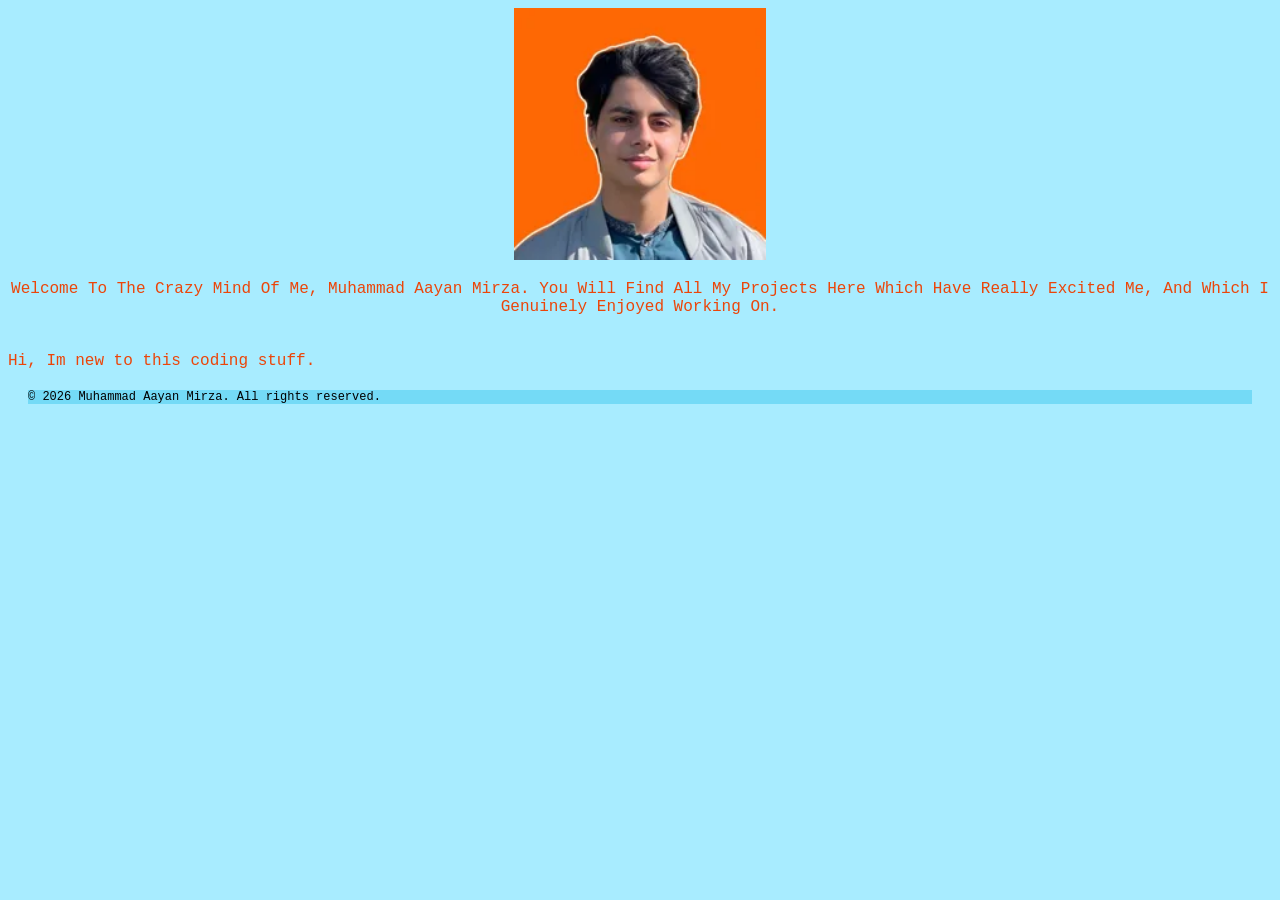
==== MaSite.html @ 113cd9b7 "Played around with css and htmll. coding is kinda fun!!" ====
<html lang="en">
<head>
    <meta charset="UTF-8">
    <meta name="viewport" content="width=device-width, initial-scale=1.0">
    <title>MuhammadAayanMirza</title>
    <link rel="stylesheet" href="Style.css">

</head>
<body>
<img class="img1" src="img1.jpeg.webp" alt="">


    <div class="text">
    
        Welcome To The Crazy Mind Of Me, Muhammad Aayan Mirza. 
        You Will Find All My Projects Here Which Have Really Excited Me, 
        And Which I Genuinely Enjoyed Working On.
    </div>

</body>
<br>
<br>
<div class="text2">
    Hi, Im new to this coding stuff. 
</div>


<div class="footer">
    <p>© 2026 Muhammad Aayan Mirza. All rights reserved.</p>
</div>

</html>
---- Style.css ----
.footer {
    font-size: 12px;
    font-family: 'Courier New', Courier, monospace;
    color: hsl(0, 0%, 0%);
    background-color: hsl(193, 88%, 71%);
    margin:20px;
}
body {
    font-family: 'Courier New', Courier, monospace;
    background-color: hsl(193, 100%, 83%);
    color: hsl(16, 93%, 48%);

}
.text {
    text-align: center;
}

.img1 {
    display: block;
    margin-left: auto;
    margin-right: auto;
    width: 20%;
    margin-bottom: 20px
}
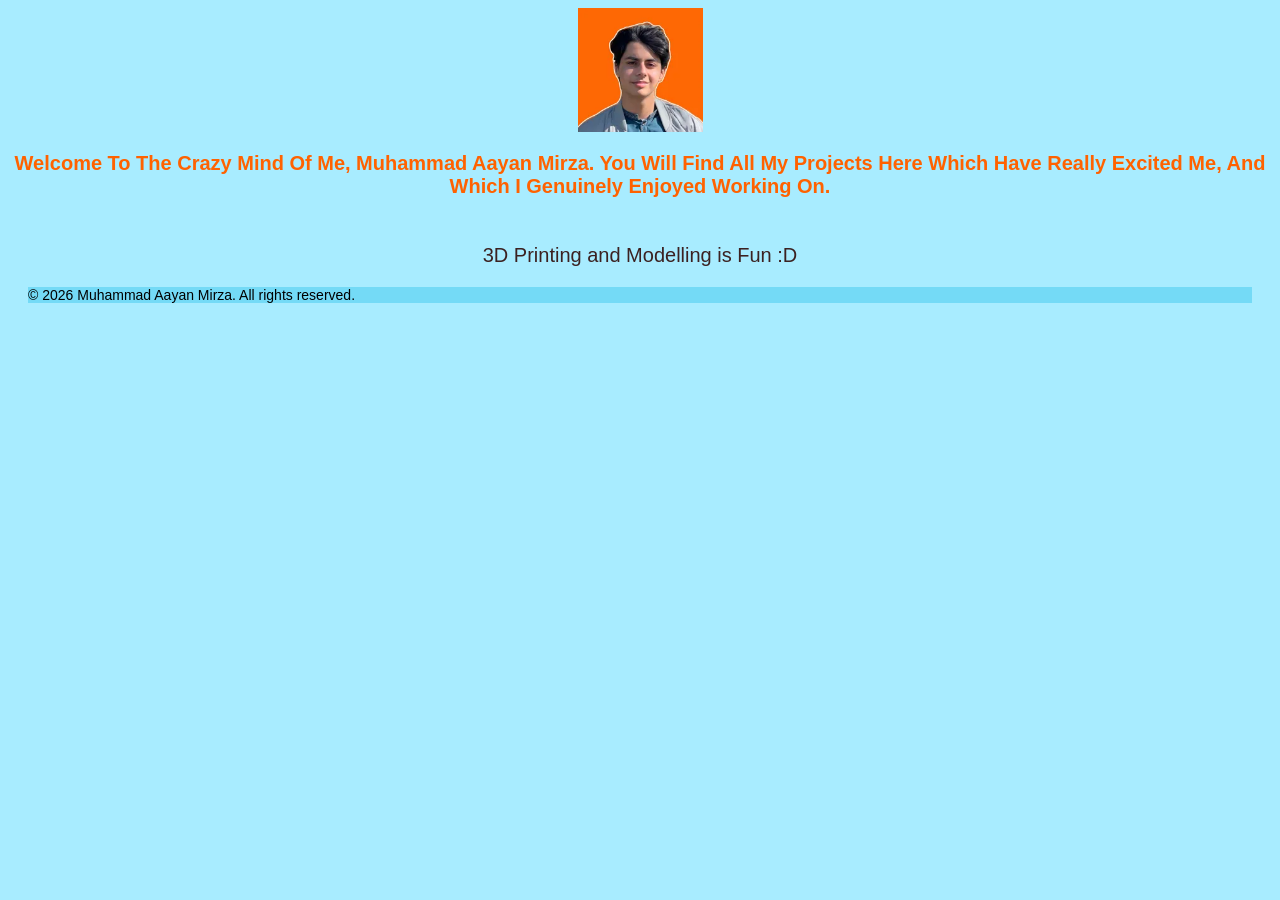
==== commit 09e4e8d6: "Played around with Fonts, background colours, and sizing of the image." ====
--- a/MaSite.html
+++ b/MaSite.html
@@ -21,7 +21,7 @@
 <br>
 <br>
 <div class="text2">
-    Hi, Im new to this coding stuff. 
+    3D Printing and Modelling is Fun :D 
 </div>
 
 
--- a/Style.css
+++ b/Style.css
@@ -1,24 +1,34 @@
 .footer {
-    font-size: 12px;
-    font-family: 'Courier New', Courier, monospace;
+    font-size: 14px;
+    font-family: 'helvetica', Arial, Helvetica, sans-serif, monospace;
     color: hsl(0, 0%, 0%);
     background-color: hsl(193, 88%, 71%);
     margin:20px;
 }
 body {
-    font-family: 'Courier New', Courier, monospace;
+    font-family: 'helvetica', Arial, Helvetica, sans-serif, monospace;
     background-color: hsl(193, 100%, 83%);
-    color: hsl(16, 93%, 48%);
+    color: hsl(23, 100%, 50%);
+    font-size: 20px;
 
 }
 .text {
     text-align: center;
+    font-weight: bold;
+    font-family: oloo, Arial, Helvetica, sans-serif, monospace;
 }
 
 .img1 {
     display: block;
     margin-left: auto;
     margin-right: auto;
-    width: 20%;
-    margin-bottom: 20px
+    width: 125px;
+    margin-bottom: 20px;
+    
+}
+.text2 {
+    text-align: center;
+    font-size: 20px;
+    font-family: oloo, Arial, Helvetica, sans-serif, monospace;
+    color: hsl(0, 29%, 18%);
 }
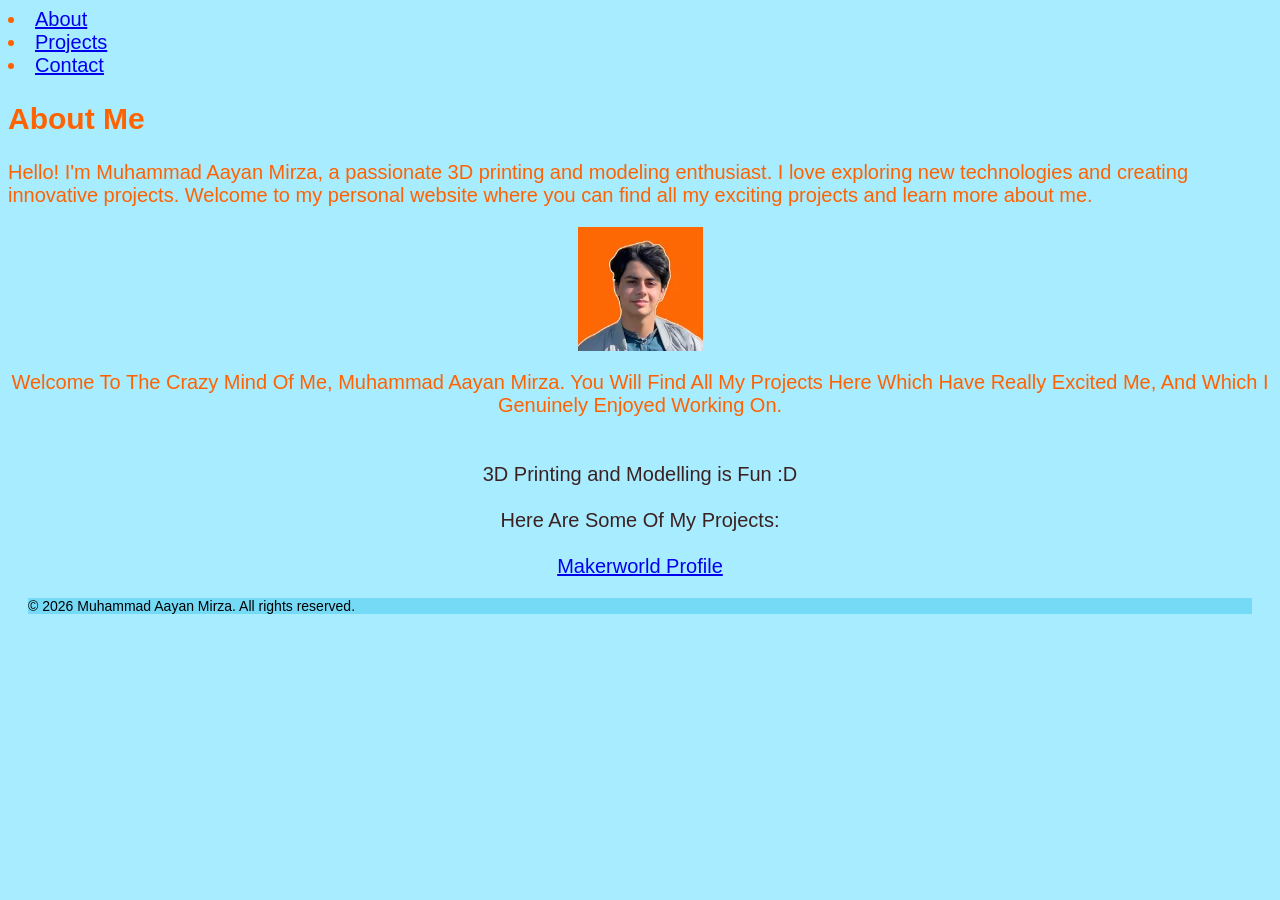
==== commit b5aedc8a: "I Learned How To Create Links, How To Add A Navigation Bar At The Top And How To Add Your Gmail As A" ====
--- a/MaSite.html
+++ b/MaSite.html
@@ -7,6 +7,16 @@
 
 </head>
 <body>
+    <header>
+        <nav>
+                <li><a href="#about">About</a></li>
+                <li><a href="https://makerworld.com/@MAayanM/">Projects</a></li>
+                <li><a href="mailto:mmaayanmirza@gmail.com">Contact</a></li>
+        </nav>
+    </header>
+    <section id="about">
+        <h2>About Me</h2>
+        <p>Hello! I'm Muhammad Aayan Mirza, a passionate 3D printing and modeling enthusiast. I love exploring new technologies and creating innovative projects. Welcome to my personal website where you can find all my exciting projects and learn more about me.</p>
 <img class="img1" src="img1.jpeg.webp" alt="">
 
 
@@ -21,7 +31,13 @@
 <br>
 <br>
 <div class="text2">
-    3D Printing and Modelling is Fun :D 
+    3D Printing and Modelling is Fun :D
+    <br>
+    <br>
+    Here Are Some Of My Projects:
+    <br>
+    <br>
+    <a href="https://makerworld.com/@MAayanM/">Makerworld Profile </a>
 </div>
 
 
--- a/Style.css
+++ b/Style.css
@@ -14,7 +14,6 @@
 }
 .text {
     text-align: center;
-    font-weight: bold;
     font-family: oloo, Arial, Helvetica, sans-serif, monospace;
 }
 
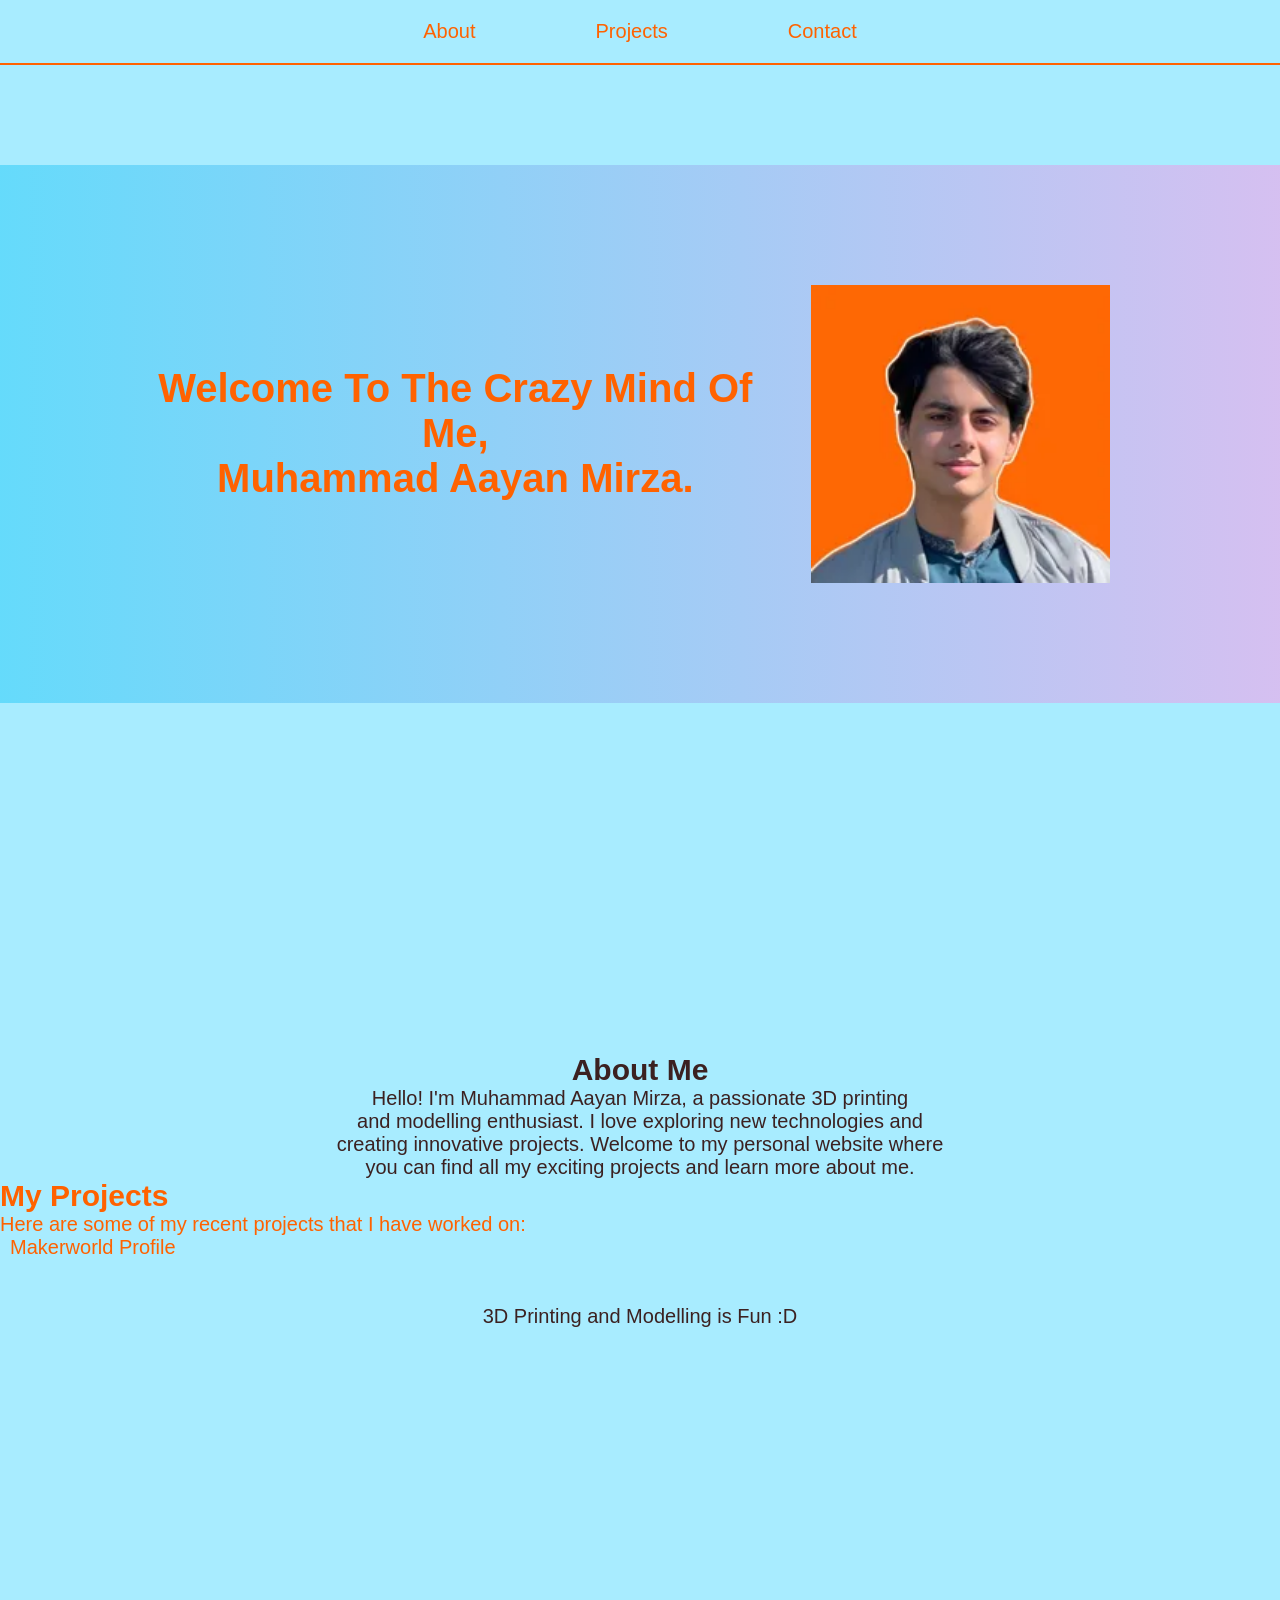
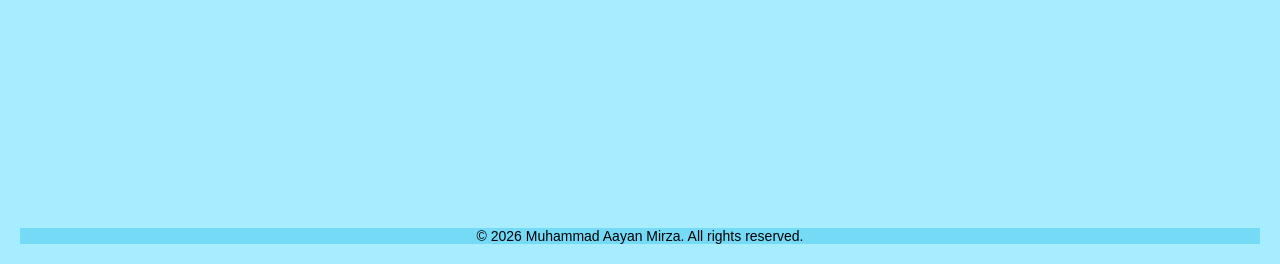
==== commit 9935c3e0: "Thanks to my friend @Irtaza . I now know how to make all these cool things like changing the colour " ====
--- a/MaSite.html
+++ b/MaSite.html
@@ -7,37 +7,44 @@
 
 </head>
 <body>
-    <header>
         <nav>
                 <li><a href="#about">About</a></li>
-                <li><a href="https://makerworld.com/@MAayanM/">Projects</a></li>
+                <li><a href="#projects">Projects</a></li>
                 <li><a href="mailto:mmaayanmirza@gmail.com">Contact</a></li>
         </nav>
-    </header>
-    <section id="about">
+   
+        <section>
+<div class="container">
+    <div class="text">Welcome To The Crazy Mind Of Me,
+        <br> Muhammad Aayan Mirza.</div>
+
+<img class="img1" src="img1.jpeg.webp" alt="">
+</div>
+</section>
+
+     <section class="about" id="about">
         <h2>About Me</h2>
-        <p>Hello! I'm Muhammad Aayan Mirza, a passionate 3D printing and modeling enthusiast. I love exploring new technologies and creating innovative projects. Welcome to my personal website where you can find all my exciting projects and learn more about me.</p>
-<img class="img1" src="img1.jpeg.webp" alt="">
+        <p>Hello! I'm Muhammad Aayan Mirza, a passionate 3D printing 
+            <br>
+            and modelling enthusiast. I love exploring new technologies and 
+            <br>
+            creating innovative projects. Welcome to my personal website where
+            <br>
+            you can find all my exciting projects and learn more about me.</p>
+     </section>
 
-
-    <div class="text">
-    
-        Welcome To The Crazy Mind Of Me, Muhammad Aayan Mirza. 
-        You Will Find All My Projects Here Which Have Really Excited Me, 
-        And Which I Genuinely Enjoyed Working On.
-    </div>
-
+     <section class="projects" id="projects">
+        <h2>My Projects</h2>
+        <p>Here are some of my recent projects that I have worked on:</p>
+        <ul>
+            <li><a href="https://makerworld.com/@MAayanM/">Makerworld Profile</a></li>
+            <!-- Add more project links here -->
+        </ul>
 </body>
 <br>
 <br>
 <div class="text2">
     3D Printing and Modelling is Fun :D
-    <br>
-    <br>
-    Here Are Some Of My Projects:
-    <br>
-    <br>
-    <a href="https://makerworld.com/@MAayanM/">Makerworld Profile </a>
 </div>
 
 
--- a/Style.css
+++ b/Style.css
@@ -1,9 +1,17 @@
+* {
+    margin: 0;
+    padding: 0;
+    box-sizing: border-box;
+}
+
 .footer {
     font-size: 14px;
     font-family: 'helvetica', Arial, Helvetica, sans-serif, monospace;
     color: hsl(0, 0%, 0%);
     background-color: hsl(193, 88%, 71%);
     margin:20px;
+    margin-top: 500px;
+    text-align: center;
 }
 body {
     font-family: 'helvetica', Arial, Helvetica, sans-serif, monospace;
@@ -15,19 +23,89 @@
 .text {
     text-align: center;
     font-family: oloo, Arial, Helvetica, sans-serif, monospace;
+    font-size: 40px;
+    font-weight: bold;
+}
+
+.container {
+    display: flex;
+    flex-direction: row;
+    align-items: center;
+    gap: 20px;
+    justify-content: space-around;
+    font-size: 25px;
+    background: linear-gradient(to right, hsl(193, 95%, 69%), hsl(312, 89%, 85%),hsl(193, 95%, 69%), hsl(312, 89%, 85%));
+    width: 100%;
+    padding: 120px;
+    background-size: 400% 400%;
+    animation: gradientMovement 12.5s ease infinite;
+    margin-top: 100px;
 }
 
 .img1 {
     display: block;
-    margin-left: auto;
-    margin-right: auto;
-    width: 125px;
-    margin-bottom: 20px;
-    
+    width: 300px;
+    margin-right: 50px;
 }
 .text2 {
     text-align: center;
     font-size: 20px;
     font-family: oloo, Arial, Helvetica, sans-serif, monospace;
     color: hsl(0, 29%, 18%);
+}
+
+.about {
+    text-align: center;
+    font-size: 20px;
+    font-family: oloo, Arial, Helvetica, sans-serif, monospace;
+    color: hsl(0, 29%, 18%);
+    margin-top: 200px;
+    padding-top: 150px;
+}
+
+a {
+    color: hsl(23, 100%, 50%);
+    text-decoration: none;
+    padding: 10px;
+
+}
+
+a:hover {
+    color: hsl(193, 100%, 83%);
+    text-decoration: none;
+    background-color: hsl(23, 100%, 50%);
+    border-radius: 20px;
+}
+
+
+li {
+    list-style: none;
+    font-size: 20px;
+    font-family: oloo, Arial, Helvetica, sans-serif, monospace;
+}
+nav {
+    text-align: center;
+    margin-bottom: 20px;
+    display: flex;
+    justify-content: center;
+    gap: 100px;
+    position: sticky;
+    background-color: hsl(193, 100%, 83%);
+   z-index: 1000;
+   top: 0;
+   padding-bottom: 20px;
+   padding-top: 20px;
+   border-bottom: 2px solid hsl(23, 100%, 50%);
+}
+
+@keyframes gradientMovement {
+  0% {
+    background-position: 0% 50%;
+  }
+  50% {
+    background-position: 100% 50%;
+  }
+  100% {
+    background-position: 0% 50%;
+  }
 }
